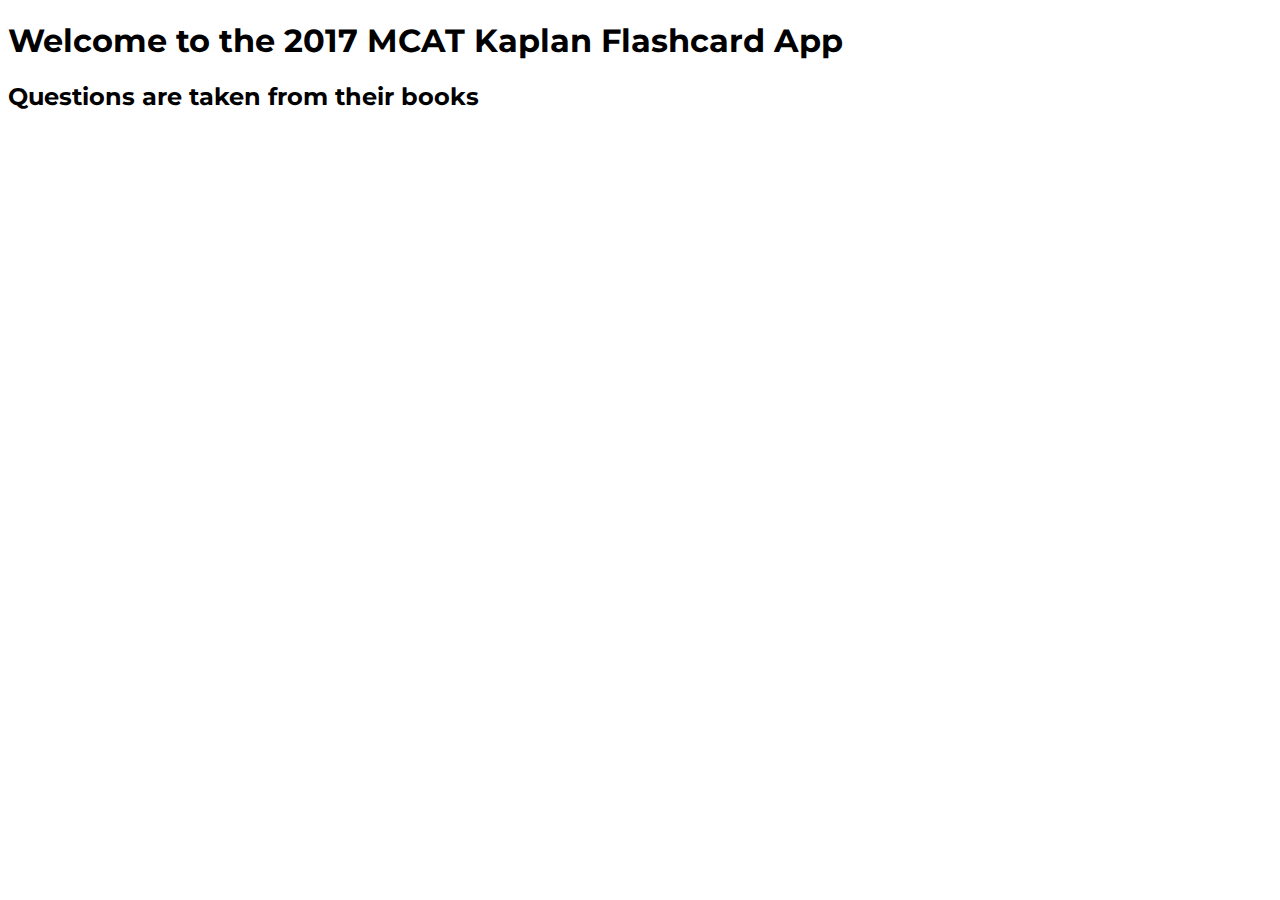
==== index.html @ fdc2ad91 "Font added and minor changes" ====
<!DOCTYPE html>
<html lang="en">
<head>
    <meta charset="UTF-8">
    <title> MCAT Flashcard Prep</title>

    <meta name="viewport" content="width=device-width, initial-scale=1.0">
    <meta http-equiv="X-UA-Compatible" content="ie=edge">
    <title>Document</title>
    <link rel="shortcut icon" href="">

    <link href="style.css" rel="stylesheet">
    <link href="https://fonts.googleapis.com/css?family=Montserrat" rel="stylesheet">
    <script src = "main.js"></script>

</head>
<body>

<h1> Welcome to the 2017 MCAT Kaplan Flashcard App</h1>
<h2> Questions are taken from their books</h2>

</body>
</html>
---- style.css ----
body{
    font-family: 'Montserrat', sans-serif;
}
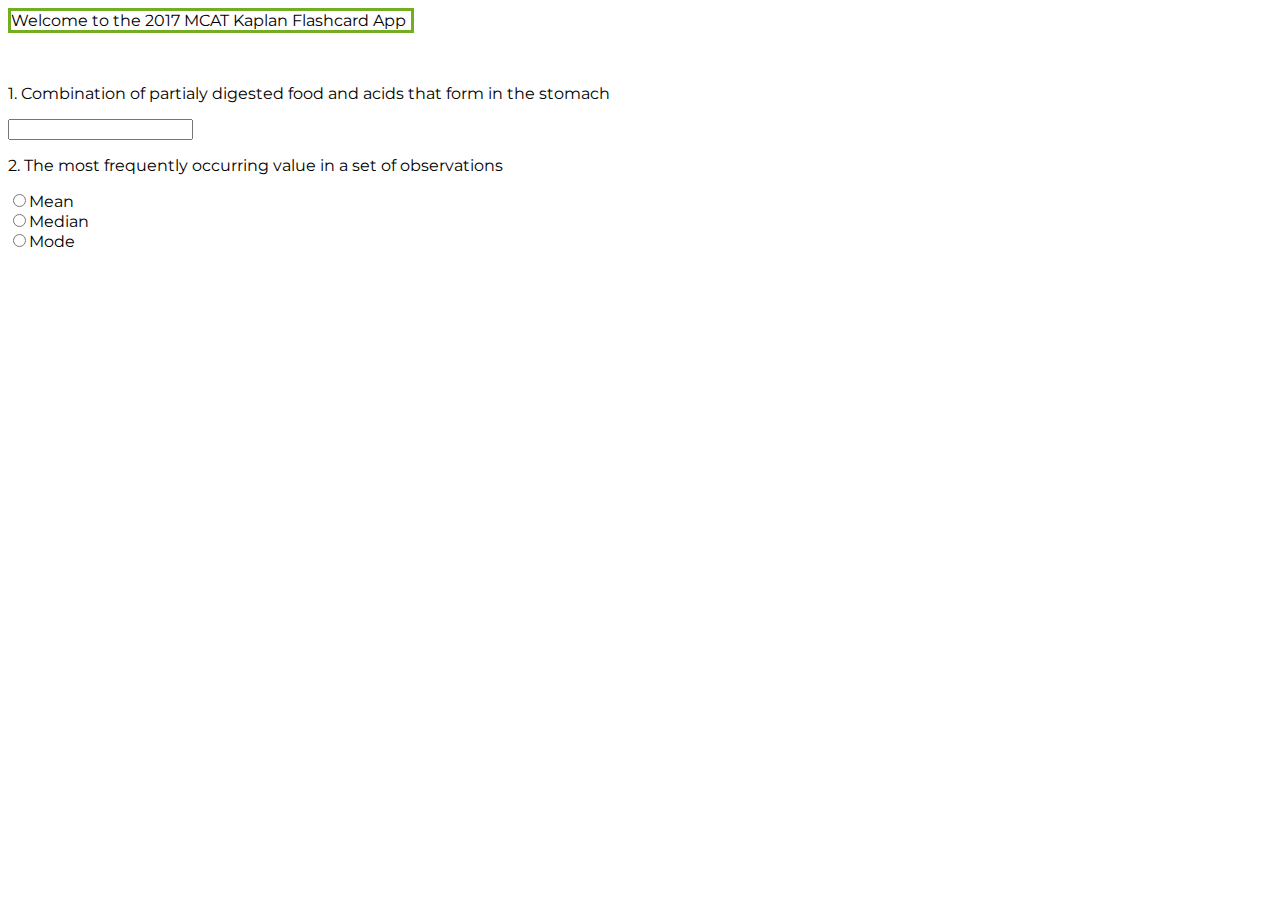
==== commit 544bc684: "layout change" ====
--- a/index.html
+++ b/index.html
@@ -13,11 +13,42 @@
     <link href="https://fonts.googleapis.com/css?family=Montserrat" rel="stylesheet">
     <script src = "main.js"></script>
 
+<style>
+div.relative {
+    position: relative;
+    border: 3px solid #73AD21;
+    width: 400px;
+}
+div.fixed {
+    position: fixed;
+    bottom: 0;
+    right: 0;
+    width: 300px;
+    border: 3px solid #73AD21;
+}
+</style>
+
 </head>
 <body>
 
-<h1> Welcome to the 2017 MCAT Kaplan Flashcard App</h1>
-<h2> Questions are taken from their books</h2>
+<div class="relative"> Welcome to the 2017 MCAT Kaplan Flashcard App</div>
+
+<form id = 'quiz' name="quiz">
+<p></br>
+
+<p>1.  Combination of partialy digested food and acids that form in the stomach</p>
+<input id ="textbox" type="text" name="q1" >
+
+<p>2.  The most frequently occurring value in a set of observations</p>
+<input type="radio" id = "mc" name = "q2" value = "Mean">Mean<br>   
+<input type="radio" id = "mc" name = "q2" value = "Median">Median<br>   
+<input type="radio" id = "mc" name = "q2" value = "Mean">Mode<br>   
+
+
+</form>
+
+
+
 
 </body>
 </html>